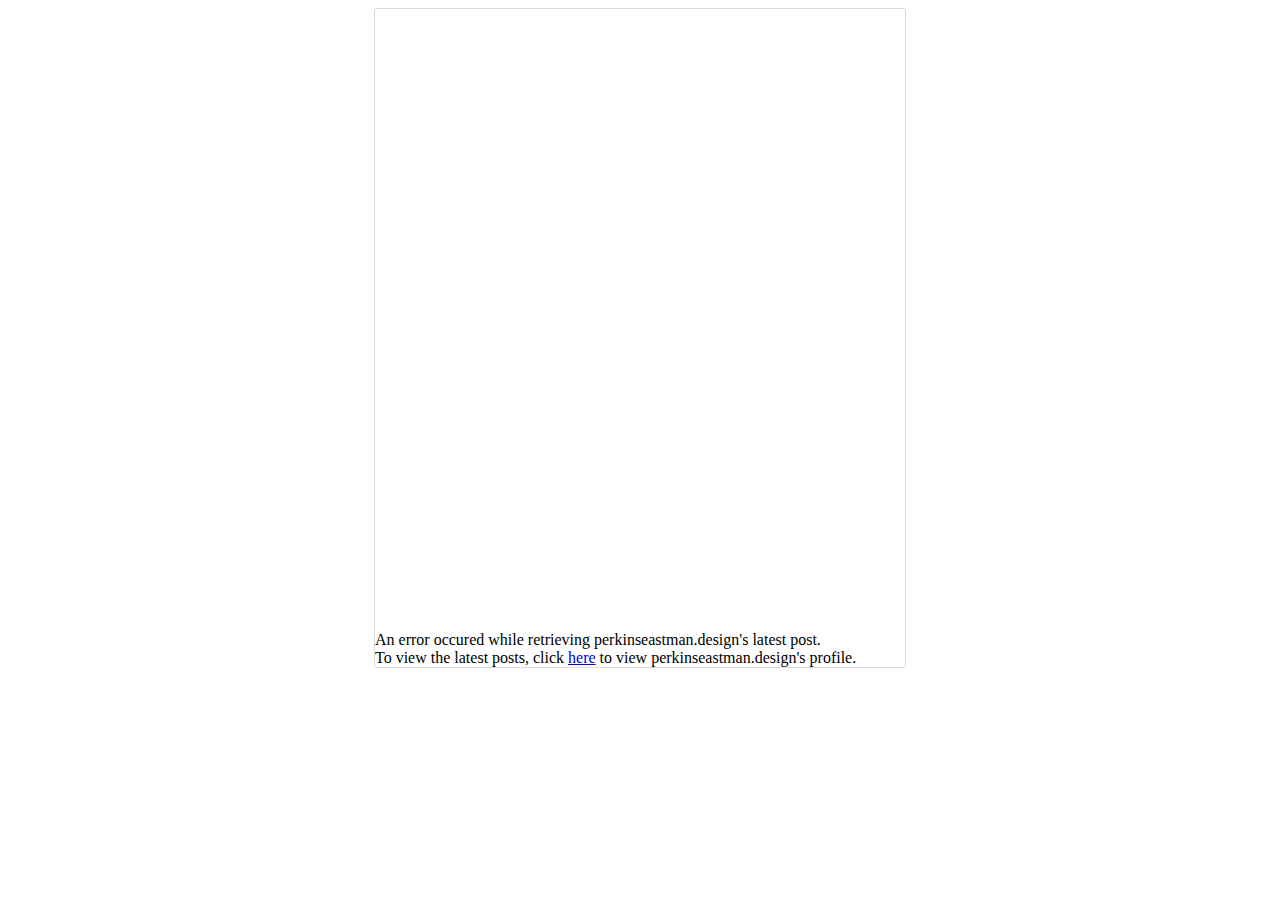
==== EmbedInstagramWidget.html @ 60846b70 "Initial commit - styles still need adjusted" ====
<!DOCTYPE html>
<html>

<head>
  <meta charset="utf-8">
  <title>Instagram Widget</title>

  <!-- Written by Jane Schwab -->
  <!-- July 2019 -->
  <!-- https://github.com/schwabthedeck // https://janeschwab.co/ -->

  <link href="styles.css" rel="stylesheet">
  <script src="https://ajax.googleapis.com/ajax/libs/jquery/3.4.1/jquery.min.js"></script>
  <script src="main.js"></script>
</head>

<body>

  <div class="instagram-container">
    <div id='instagram-post'>
      <div class='header'></div>
      <div class='imageContent'></div>
      <div class='hoverCard'></div>
      <div class='feedback'></div>
      <div class='likes'></div>
      <div class='instagramCaption'></div>
      <div class='footer'></div>
      <div class='error'></div>
    </div>
  </div>
  <script>
    var instagramUsername = 'perkinseastman.design'
    function GetLatestPost() {
      var url = 'https://www.instagram.com/' + instagramUsername + '/?__a=1';
      $.ajax({
        url: url,
        type: 'GET',
        success: onQuerySucceeded,
        error: onQueryFailed
      });
    }

    function numberWithCommas(x) {
      return x.toString().replace(/\B(?=(\d{3})+(?!\d))/g, ",");
    }

    function onQuerySucceeded(data) {
      // need to build the content for the web part
      var userInformation = data.graphql.user;
      var latestPost = userInformation.edge_owner_to_timeline_media.edges[0].node;
      var embedUrlRedirect = 'https://www.instagram.com/' + instagramUsername + '/?utm_source=ig_embed'

      // header
      var headerHTML = document.getElementsByClassName('header')[0];
      var headerInnerHTML = '' +
        '<div class="avatarContainer">' +
        '<a href="' + embedUrlRedirect + '" target="_blank">' +
        '<img src="' + userInformation.profile_pic_url + '" alt="' + instagramUsername + '">' +
        '</a>' +
        '</div>' +
        '<div class="headerTextContainer">' +
        '<a href="' + embedUrlRedirect + '" target="_blank">' +
        '<span class="username">' + instagramUsername + '</span>' +
        '</a>' +
        '<div class="followerCount">' +
        '<span>' + numberWithCommas(userInformation.edge_followed_by.count) + ' followers</span>' +
        '</div>' +
        '</div>' +
        '<div class="viewProfileButtonContainer">' +
        '<a class="ViewProfileButton" href="' + embedUrlRedirect + '">View Profile</a>' +
        '</div>' +
        '';
      headerHTML.innerHTML = headerInnerHTML;

      // imageContent
      var imageContentHTML = document.getElementsByClassName('imageContent')[0];
      var imageContentInnerHTML = '' +
        '<a href="' + embedUrlRedirect + '" target="_blank">' +
        '<img src="' + latestPost.thumbnail_src + '" alt="' + latestPost.accessibility_caption + '">' +
        '</a>' +
        '';
      imageContentHTML.innerHTML = imageContentInnerHTML;

      // hoverCard
      var hoverCardHTML = document.getElementsByClassName('hoverCard')[0];
      var hoverCardInnerHTML = '' +
        '<div class="primaryText">' +
        '<a href="' + embedUrlRedirect + '" target="_blank">View More on Instagram</a>' +
        '</div>' +
        '';
      hoverCardHTML.innerHTML = hoverCardInnerHTML;

      // likes
      var likesHTML = document.getElementsByClassName('likes')[0];
      var likesInnerHTML = '' +
        '<a href="' + embedUrlRedirect + '" target="_blank">' + numberWithCommas(latestPost.edge_liked_by.count) + ' likes</a>' +
        '';
      likesHTML.innerHTML = likesInnerHTML;

      // caption
      var captionHTML = document.getElementsByClassName('instagramCaption')[0];
      var captionInnerHTML = '' +
        '<a href="' + embedUrlRedirect + '" target="_blank">' + instagramUsername + '</a>' +
        '<br><br>' + latestPost.edge_media_to_caption.edges[0].node.text +
        '';
      captionHTML.innerHTML = captionInnerHTML;
    }

    function onQueryFailed(data) {
      var errorContainer = document.getElementsByClassName('error')[0];
      errorContainer.innerHTML = '<div>An error occured while retrieving ' + instagramUsername + '\'s latest post.</div><div>To view the latest posts, click <a href="https://www.instagram.com/' + instagramUsername + '" target="_blank">here</a> to view ' + instagramUsername + '\'s profile.</div>';
    }

    GetLatestPost();

  </script>
  <style>
    .instagram-container {
      width: 100%;
    }

    #instagram-post {
      width: 530px;
      margin: auto;
      background: #fff;
      border-radius: 3px;
      border: 1px solid rgb(219, 219, 219);
      box-shadow: none;
      display: block;
      padding: 0px;
    }

    #instagram-post a:hover {
      text-decoration: none;
    }

    /* header styles */
    #instagram-post .header {
      height: 54px;
      display: flex;
      flex-direction: row;
      align-items: center;
      padding: 10px
    }

    #instagram-post .header .avatarContainer {
      padding: 2px;
      border-radius: 50%;
    }

    #instagram-post .header .avatarContainer img {
      border-radius: 50%;
      width: 30px;
      height: 30px;
    }

    #instagram-post .header .headerTextContainer {
      margin: 0 10px;
      overflow: hidden;
      flex-shrink: 1;
      flex-grow: 1;
    }

    #instagram-post .header .headerTextContainer .username {
      font-weight: 600;
      text-overflow: ellipsis;
      width: calc(100% - 21px);
      white-space: nowrap;
      display: block;
    }

    #instagram-post .header .headerTextContainer .followerCount {
      color: #999;
      line-height: 14px;
      font-size: 12px;
    }

    #instagram-post .header .viewProfileButtonContainer {
      margin-left: 15px;
      flex: 1 1 auto;
      display: flex;
      flex-flow: row;
      justify-content: flex-end;
    }

    #instagram-post .header .viewProfileButtonContainer a.ViewProfileButton {
      margin-left: 10px;
      background-color: #6D6E71;
      border-radius: 3px;
      color: #fff;
      font-weight: 600;
      padding: 5px 12px;
      text-decoration: none;
    }

    #instagram-post .header .viewProfileButtonContainer a.ViewProfileButton:hover {
      background-color: #333;
      text-decoration: none;
    }

    /* image styles */
    #instagram-post .imageContent {
      position: relative;
      padding-bottom: 100%;
    }

    #instagram-post .imageContent a {
      position: absolute;
      top: 0;
      right: 0;
      bottom: 0;
      left: 0;
      background-color: #fafafa;
    }

    #instagram-post .imageContent a>img {
      width: 100%;
    }

    /* hoverCard styles */
    #instagram-post .hoverCard .primaryText {
      background-color: #fff;
      border-bottom: 1px solid #efefef;
      height: 44px;
      margin-left: 12px;
      margin-right: 12px;
    }

    #instagram-post .hoverCard .primaryText a {
      font-weight: 600;
      font-size: 14px;
      overflow: hidden;
      text-overflow: ellipsis;
      white-space: nowrap;
      line-height: 45px;
    }

    /* likes styles */
    #instagram-post .likes {
      padding: 6px 10px;
    }

    #instagram-post .likes a {
      font-weight: 600;
      color: #262626;
      text-decoration: none;
      font-size: 14px;

    }

    /* caption */
    #instagram-post .instagramCaption {
      padding: 0 10px 6px;
    }

    #instagram-post .instagramCaption a {
      font-weight: 600;
    }
  </style>

</body>

</html>
---- styles.css ----
/* 
  Written by Jane Schwab 
  https://github.com/schwabthedeck
  https://janeschwab.co/
  July 2019 
*/

.instagram-container {
  width: 100%;
}
#instagram-post {
  width: 530px;
  margin: auto;
  background: #fff;
  border-radius: 3px;
  border: 1px solid rgb(219, 219, 219);
  box-shadow: none;
  display: block;
  padding: 0px;
}
#instagram-post a:hover {
  text-decoration: none;
}
/* header styles */
#instagram-post .header {
  height: 54px;
  display: flex;
  flex-direction: row;
  align-items: center;
  padding: 10px
}
#instagram-post .header .avatarContainer {
  padding: 2px;
  border-radius: 50%;
}
#instagram-post .header .avatarContainer img{
  border-radius: 50%;
  width: 30px;
  height: 30px;
}
#instagram-post .header .headerTextContainer {
  margin: 0 10px;
  overflow: hidden;
  flex-shrink: 1;
  flex-grow: 1;
}
#instagram-post .header .headerTextContainer .username {
  font-weight: 600;
  text-overflow: ellipsis;
  width: calc(100% - 21px);
  white-space: nowrap;
  display: block;
}
#instagram-post .header .headerTextContainer .followerCount {
  color: #999;
  line-height: 14px;
  font-size: 12px;
}
#instagram-post .header .viewProfileButtonContainer {
  margin-left: 15px;
  flex: 1 1 auto;
  display: flex;
  flex-flow: row;
  justify-content: flex-end;
}
#instagram-post .header .viewProfileButtonContainer a.ViewProfileButton{
  margin-left: 10px;
  background-color: #6D6E71;
  border-radius: 3px;
  color: #fff;
  font-weight: 600;
  padding: 5px 12px;
  text-decoration: none;
}
#instagram-post .header .viewProfileButtonContainer a.ViewProfileButton:hover{
  background-color: #333;
  text-decoration: none;
}
/* image styles */
#instagram-post .imageContent {
  position: relative;
  padding-bottom: 100%;
}
#instagram-post .imageContent a {
  position: absolute;
  top: 0;
  right: 0;
  bottom: 0;
  left: 0;
  background-color: #fafafa;
}
#instagram-post .imageContent a > img {
  width: 100%;
}
/* hoverCard styles */
#instagram-post .hoverCard .primaryText {
  background-color: #fff;
  border-bottom: 1px solid #efefef;
  height: 44px;
  margin-left: 12px;
  margin-right: 12px;
}
#instagram-post .hoverCard .primaryText a {
  font-weight: 600;
  font-size: 14px;
  overflow: hidden;
  text-overflow: ellipsis;
  white-space: nowrap;
  line-height: 45px;
}
/* likes styles */
#instagram-post .likes {
  padding: 6px 10px;
}
#instagram-post .likes a {
  font-weight: 600;
  color: #262626;
  text-decoration: none;
  font-size: 14px;
  
}
/* caption */
#instagram-post .instagramCaption {
  padding:0 10px 6px;
}
#instagram-post .instagramCaption a {
  font-weight: 600;
}
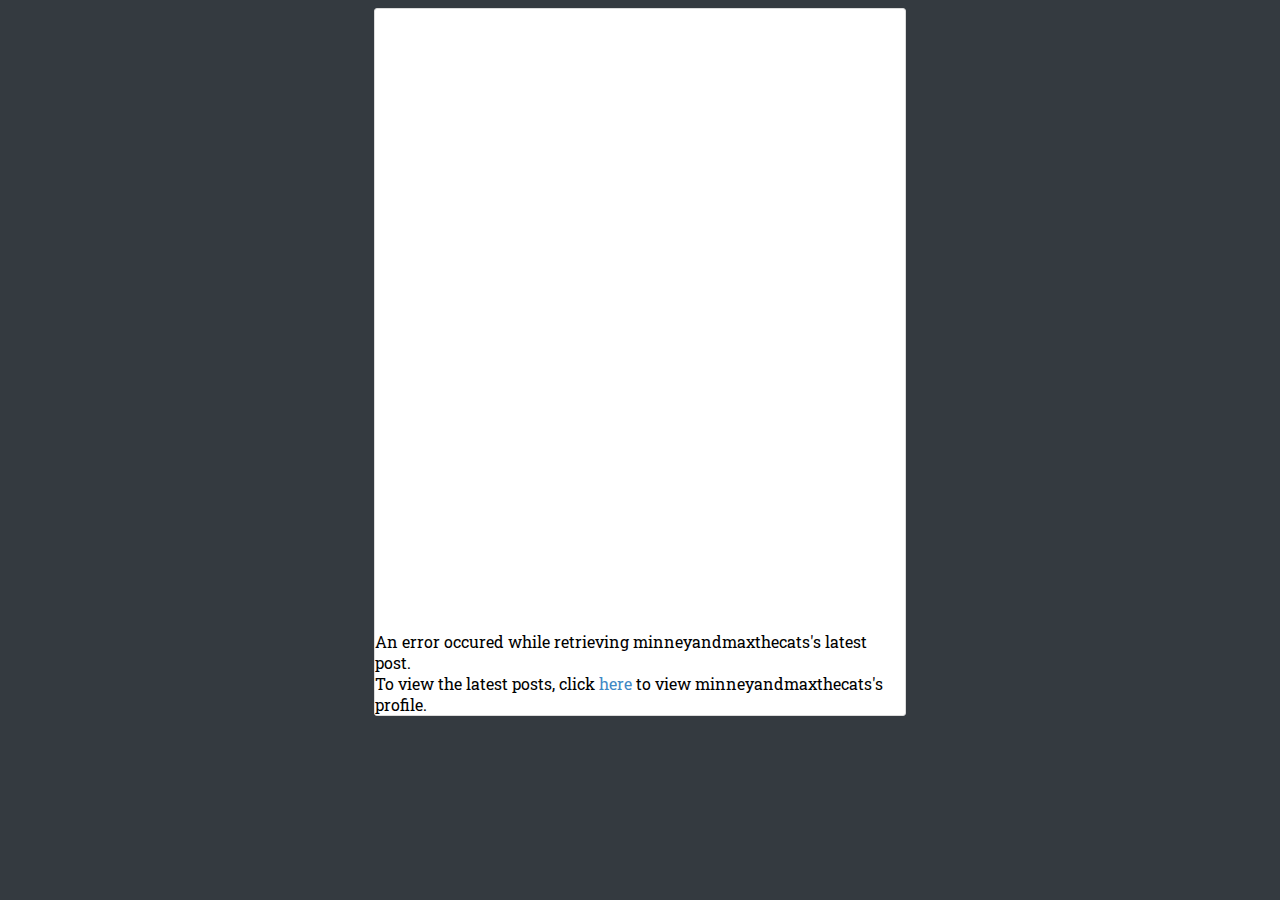
==== commit c9368545: "updated to not use jquery. updated styles." ====
--- a/EmbedInstagramWidget.html
+++ b/EmbedInstagramWidget.html
@@ -1,263 +1,313 @@
 <!DOCTYPE html>
 <html>
-
-<head>
-  <meta charset="utf-8">
-  <title>Instagram Widget</title>
-
-  <!-- Written by Jane Schwab -->
-  <!-- July 2019 -->
-  <!-- https://github.com/schwabthedeck // https://janeschwab.co/ -->
-
-  <link href="styles.css" rel="stylesheet">
-  <script src="https://ajax.googleapis.com/ajax/libs/jquery/3.4.1/jquery.min.js"></script>
-  <script src="main.js"></script>
-</head>
-
-<body>
-
-  <div class="instagram-container">
-    <div id='instagram-post'>
-      <div class='header'></div>
-      <div class='imageContent'></div>
-      <div class='hoverCard'></div>
-      <div class='feedback'></div>
-      <div class='likes'></div>
-      <div class='instagramCaption'></div>
-      <div class='footer'></div>
-      <div class='error'></div>
+  <head>
+    <meta charset="utf-8" />
+    <title>Instagram Widget</title>
+
+    <!-- Written by Jane Schwab -->
+    <!-- July 2019 -->
+    <!-- https://github.com/schwabthedeck // https://janeschwab.co/ -->
+
+    <!-- Custom Fonts -->
+    <link
+      href="https://fonts.googleapis.com/css2?family=Roboto+Slab&display=swap"
+      rel="stylesheet"
+    />
+  </head>
+
+  <body>
+    <div class="instagram-container">
+      <div id="instagram-post">
+        <div class="header"></div>
+        <div class="imageContent"></div>
+        <div class="hoverCard"></div>
+        <div class="feedback"></div>
+        <div class="likes"></div>
+        <div class="instagramCaption"></div>
+        <div class="footer"></div>
+        <div class="error"></div>
+      </div>
     </div>
-  </div>
-  <script>
-    var instagramUsername = 'perkinseastman.design'
-    function GetLatestPost() {
-      var url = 'https://www.instagram.com/' + instagramUsername + '/?__a=1';
-      $.ajax({
-        url: url,
-        type: 'GET',
-        success: onQuerySucceeded,
-        error: onQueryFailed
-      });
-    }
-
-    function numberWithCommas(x) {
-      return x.toString().replace(/\B(?=(\d{3})+(?!\d))/g, ",");
-    }
-
-    function onQuerySucceeded(data) {
-      // need to build the content for the web part
-      var userInformation = data.graphql.user;
-      var latestPost = userInformation.edge_owner_to_timeline_media.edges[0].node;
-      var embedUrlRedirect = 'https://www.instagram.com/' + instagramUsername + '/?utm_source=ig_embed'
-
-      // header
-      var headerHTML = document.getElementsByClassName('header')[0];
-      var headerInnerHTML = '' +
-        '<div class="avatarContainer">' +
-        '<a href="' + embedUrlRedirect + '" target="_blank">' +
-        '<img src="' + userInformation.profile_pic_url + '" alt="' + instagramUsername + '">' +
-        '</a>' +
-        '</div>' +
-        '<div class="headerTextContainer">' +
-        '<a href="' + embedUrlRedirect + '" target="_blank">' +
-        '<span class="username">' + instagramUsername + '</span>' +
-        '</a>' +
-        '<div class="followerCount">' +
-        '<span>' + numberWithCommas(userInformation.edge_followed_by.count) + ' followers</span>' +
-        '</div>' +
-        '</div>' +
-        '<div class="viewProfileButtonContainer">' +
-        '<a class="ViewProfileButton" href="' + embedUrlRedirect + '">View Profile</a>' +
-        '</div>' +
-        '';
-      headerHTML.innerHTML = headerInnerHTML;
-
-      // imageContent
-      var imageContentHTML = document.getElementsByClassName('imageContent')[0];
-      var imageContentInnerHTML = '' +
-        '<a href="' + embedUrlRedirect + '" target="_blank">' +
-        '<img src="' + latestPost.thumbnail_src + '" alt="' + latestPost.accessibility_caption + '">' +
-        '</a>' +
-        '';
-      imageContentHTML.innerHTML = imageContentInnerHTML;
-
-      // hoverCard
-      var hoverCardHTML = document.getElementsByClassName('hoverCard')[0];
-      var hoverCardInnerHTML = '' +
-        '<div class="primaryText">' +
-        '<a href="' + embedUrlRedirect + '" target="_blank">View More on Instagram</a>' +
-        '</div>' +
-        '';
-      hoverCardHTML.innerHTML = hoverCardInnerHTML;
-
-      // likes
-      var likesHTML = document.getElementsByClassName('likes')[0];
-      var likesInnerHTML = '' +
-        '<a href="' + embedUrlRedirect + '" target="_blank">' + numberWithCommas(latestPost.edge_liked_by.count) + ' likes</a>' +
-        '';
-      likesHTML.innerHTML = likesInnerHTML;
-
-      // caption
-      var captionHTML = document.getElementsByClassName('instagramCaption')[0];
-      var captionInnerHTML = '' +
-        '<a href="' + embedUrlRedirect + '" target="_blank">' + instagramUsername + '</a>' +
-        '<br><br>' + latestPost.edge_media_to_caption.edges[0].node.text +
-        '';
-      captionHTML.innerHTML = captionInnerHTML;
-    }
-
-    function onQueryFailed(data) {
-      var errorContainer = document.getElementsByClassName('error')[0];
-      errorContainer.innerHTML = '<div>An error occured while retrieving ' + instagramUsername + '\'s latest post.</div><div>To view the latest posts, click <a href="https://www.instagram.com/' + instagramUsername + '" target="_blank">here</a> to view ' + instagramUsername + '\'s profile.</div>';
-    }
-
-    GetLatestPost();
-
-  </script>
-  <style>
-    .instagram-container {
-      width: 100%;
-    }
-
-    #instagram-post {
-      width: 530px;
-      margin: auto;
-      background: #fff;
-      border-radius: 3px;
-      border: 1px solid rgb(219, 219, 219);
-      box-shadow: none;
-      display: block;
-      padding: 0px;
-    }
-
-    #instagram-post a:hover {
-      text-decoration: none;
-    }
-
-    /* header styles */
-    #instagram-post .header {
-      height: 54px;
-      display: flex;
-      flex-direction: row;
-      align-items: center;
-      padding: 10px
-    }
-
-    #instagram-post .header .avatarContainer {
-      padding: 2px;
-      border-radius: 50%;
-    }
-
-    #instagram-post .header .avatarContainer img {
-      border-radius: 50%;
-      width: 30px;
-      height: 30px;
-    }
-
-    #instagram-post .header .headerTextContainer {
-      margin: 0 10px;
-      overflow: hidden;
-      flex-shrink: 1;
-      flex-grow: 1;
-    }
-
-    #instagram-post .header .headerTextContainer .username {
-      font-weight: 600;
-      text-overflow: ellipsis;
-      width: calc(100% - 21px);
-      white-space: nowrap;
-      display: block;
-    }
-
-    #instagram-post .header .headerTextContainer .followerCount {
-      color: #999;
-      line-height: 14px;
-      font-size: 12px;
-    }
-
-    #instagram-post .header .viewProfileButtonContainer {
-      margin-left: 15px;
-      flex: 1 1 auto;
-      display: flex;
-      flex-flow: row;
-      justify-content: flex-end;
-    }
-
-    #instagram-post .header .viewProfileButtonContainer a.ViewProfileButton {
-      margin-left: 10px;
-      background-color: #6D6E71;
-      border-radius: 3px;
-      color: #fff;
-      font-weight: 600;
-      padding: 5px 12px;
-      text-decoration: none;
-    }
-
-    #instagram-post .header .viewProfileButtonContainer a.ViewProfileButton:hover {
-      background-color: #333;
-      text-decoration: none;
-    }
-
-    /* image styles */
-    #instagram-post .imageContent {
-      position: relative;
-      padding-bottom: 100%;
-    }
-
-    #instagram-post .imageContent a {
-      position: absolute;
-      top: 0;
-      right: 0;
-      bottom: 0;
-      left: 0;
-      background-color: #fafafa;
-    }
-
-    #instagram-post .imageContent a>img {
-      width: 100%;
-    }
-
-    /* hoverCard styles */
-    #instagram-post .hoverCard .primaryText {
-      background-color: #fff;
-      border-bottom: 1px solid #efefef;
-      height: 44px;
-      margin-left: 12px;
-      margin-right: 12px;
-    }
-
-    #instagram-post .hoverCard .primaryText a {
-      font-weight: 600;
-      font-size: 14px;
-      overflow: hidden;
-      text-overflow: ellipsis;
-      white-space: nowrap;
-      line-height: 45px;
-    }
-
-    /* likes styles */
-    #instagram-post .likes {
-      padding: 6px 10px;
-    }
-
-    #instagram-post .likes a {
-      font-weight: 600;
-      color: #262626;
-      text-decoration: none;
-      font-size: 14px;
-
-    }
-
-    /* caption */
-    #instagram-post .instagramCaption {
-      padding: 0 10px 6px;
-    }
-
-    #instagram-post .instagramCaption a {
-      font-weight: 600;
-    }
-  </style>
-
-</body>
-
-</html>+    <script>
+      var instagramUsername = "minneyandmaxthecats";
+      var httpRequest;
+      function GetLatestPost() {
+        var url = "https://www.instagram.com/" + instagramUsername + "/?__a=1";
+        httpRequest = new XMLHttpRequest();
+        if (!httpRequest) {
+          alert("Giving up :( Cannot create an XMLHTTP instance");
+        }
+        httpRequest.onreadystatechange = requestHandleStateChange;
+        httpRequest.open("GET", url);
+        httpRequest.send();
+      }
+
+      function numberWithCommas(x) {
+        return x.toString().replace(/\B(?=(\d{3})+(?!\d))/g, ",");
+      }
+
+      function requestHandleStateChange() {
+        if (httpRequest.readyState === XMLHttpRequest.DONE) {
+          if (httpRequest.status === 200) {
+            onQuerySucceeded(JSON.parse(httpRequest.responseText));
+          } else {
+            onQueryFailed();
+          }
+        }
+      }
+
+      function onQuerySucceeded(data) {
+        // need to build the content for the web part
+        var userInformation = data.graphql.user;
+        var latestPost =
+          userInformation.edge_owner_to_timeline_media.edges[0].node;
+        var embedUrlRedirect =
+          "https://www.instagram.com/" +
+          instagramUsername +
+          "/?utm_source=ig_embed";
+
+        // header
+        var headerHTML = document.getElementsByClassName("header")[0];
+        var headerInnerHTML =
+          "" +
+          '<div class="avatarContainer">' +
+          '<a href="' +
+          embedUrlRedirect +
+          '" target="_blank">' +
+          '<img src="' +
+          userInformation.profile_pic_url +
+          '" alt="' +
+          instagramUsername +
+          '">' +
+          "</a>" +
+          "</div>" +
+          '<div class="headerTextContainer">' +
+          '<a href="' +
+          embedUrlRedirect +
+          '" target="_blank">' +
+          '<span class="username">' +
+          instagramUsername +
+          "</span>" +
+          "</a>" +
+          '<div class="followerCount">' +
+          "<span>" +
+          numberWithCommas(userInformation.edge_followed_by.count) +
+          " followers</span>" +
+          "</div>" +
+          "</div>" +
+          '<div class="viewProfileButtonContainer">' +
+          '<a class="ViewProfileButton" href="' +
+          embedUrlRedirect +
+          '">View Profile</a>' +
+          "</div>" +
+          "";
+        headerHTML.innerHTML = headerInnerHTML;
+
+        // imageContent
+        var imageContentHTML = document.getElementsByClassName(
+          "imageContent"
+        )[0];
+        var imageContentInnerHTML =
+          "" +
+          '<a href="' +
+          embedUrlRedirect +
+          '" target="_blank">' +
+          '<img src="' +
+          latestPost.thumbnail_src +
+          '" alt="' +
+          latestPost.accessibility_caption +
+          '">' +
+          "</a>" +
+          "";
+        imageContentHTML.innerHTML = imageContentInnerHTML;
+
+        // hoverCard
+        var hoverCardHTML = document.getElementsByClassName("hoverCard")[0];
+        var hoverCardInnerHTML =
+          "" +
+          '<div class="primaryText">' +
+          '<a href="' +
+          embedUrlRedirect +
+          '" target="_blank">View More on Instagram</a>' +
+          "</div>" +
+          "";
+        hoverCardHTML.innerHTML = hoverCardInnerHTML;
+
+        // likes
+        var likesHTML = document.getElementsByClassName("likes")[0];
+        var likesInnerHTML =
+          "" +
+          '<a href="' +
+          embedUrlRedirect +
+          '" target="_blank">' +
+          numberWithCommas(latestPost.edge_liked_by.count) +
+          " likes</a>" +
+          "";
+        likesHTML.innerHTML = likesInnerHTML;
+
+        // caption
+        var captionHTML = document.getElementsByClassName(
+          "instagramCaption"
+        )[0];
+        var captionInnerHTML =
+          "" +
+          '<a href="' +
+          embedUrlRedirect +
+          '" target="_blank">' +
+          instagramUsername +
+          "</a>" +
+          "<br><br>" +
+          latestPost.edge_media_to_caption.edges[0].node.text +
+          "";
+        captionHTML.innerHTML = captionInnerHTML;
+      }
+
+      function onQueryFailed() {
+        var errorContainer = document.getElementsByClassName("error")[0];
+        errorContainer.innerHTML =
+          "<div>An error occured while retrieving " +
+          instagramUsername +
+          "'s latest post.</div><div>To view the latest posts, click <a href=\"https://www.instagram.com/" +
+          instagramUsername +
+          '" target="_blank">here</a> to view ' +
+          instagramUsername +
+          "'s profile.</div>";
+      }
+
+      GetLatestPost();
+    </script>
+    <style>
+      html body {
+        font-family: "Roboto Slab", serif;
+        background-color: #343a40;
+      }
+      a {
+        color: #3f88c5;
+        text-decoration: none;
+      }
+      a:hover {
+        text-decoration: underline;
+      }
+      .instagram-container {
+        width: 100%;
+      }
+      #instagram-post {
+        width: 530px;
+        margin: auto;
+        background: #fff;
+        border-radius: 3px;
+        border: 1px solid rgb(219, 219, 219);
+        box-shadow: none;
+        display: block;
+        padding: 0px;
+      }
+      /* header styles */
+      #instagram-post .header {
+        height: 54px;
+        display: flex;
+        flex-direction: row;
+        align-items: center;
+        padding: 10px;
+      }
+      #instagram-post .header .avatarContainer {
+        padding: 2px;
+        border-radius: 50%;
+      }
+      #instagram-post .header .avatarContainer img {
+        border-radius: 50%;
+        width: 30px;
+        height: 30px;
+      }
+      #instagram-post .header .headerTextContainer {
+        margin: 0 10px;
+        overflow: hidden;
+        flex-shrink: 1;
+        flex-grow: 1;
+      }
+      #instagram-post .header .headerTextContainer .username {
+        font-weight: 600;
+        text-overflow: ellipsis;
+        width: calc(100% - 21px);
+        white-space: nowrap;
+        display: block;
+      }
+      #instagram-post .header .headerTextContainer .followerCount {
+        color: #999;
+        line-height: 14px;
+        font-size: 12px;
+      }
+      #instagram-post .header .viewProfileButtonContainer {
+        margin-left: 15px;
+        flex: 1 1 auto;
+        display: flex;
+        flex-flow: row;
+        justify-content: flex-end;
+      }
+      #instagram-post .header .viewProfileButtonContainer a.ViewProfileButton {
+        margin-left: 10px;
+        background-color: #6d6e71;
+        border-radius: 3px;
+        color: #fff;
+        font-weight: 600;
+        padding: 5px 12px;
+        text-decoration: none;
+      }
+      #instagram-post
+        .header
+        .viewProfileButtonContainer
+        a.ViewProfileButton:hover {
+        background-color: #333;
+        text-decoration: none;
+      }
+      /* image styles */
+      #instagram-post .imageContent {
+        position: relative;
+        padding-bottom: 100%;
+      }
+      #instagram-post .imageContent a {
+        position: absolute;
+        top: 0;
+        right: 0;
+        bottom: 0;
+        left: 0;
+        background-color: #fafafa;
+      }
+      #instagram-post .imageContent a > img {
+        width: 100%;
+      }
+      /* hoverCard styles */
+      #instagram-post .hoverCard .primaryText {
+        background-color: #fff;
+        border-bottom: 1px solid #efefef;
+        height: 44px;
+        margin-left: 12px;
+        margin-right: 12px;
+      }
+      #instagram-post .hoverCard .primaryText a {
+        font-weight: 600;
+        font-size: 14px;
+        overflow: hidden;
+        text-overflow: ellipsis;
+        white-space: nowrap;
+        line-height: 45px;
+      }
+      /* likes styles */
+      #instagram-post .likes {
+        padding: 6px 10px;
+      }
+      #instagram-post .likes a {
+        font-weight: 600;
+        color: #262626;
+        text-decoration: none;
+        font-size: 14px;
+      }
+      /* caption */
+      #instagram-post .instagramCaption {
+        padding: 0 10px 6px;
+      }
+      #instagram-post .instagramCaption a {
+        font-weight: 600;
+      }
+    </style>
+  </body>
+</html>
